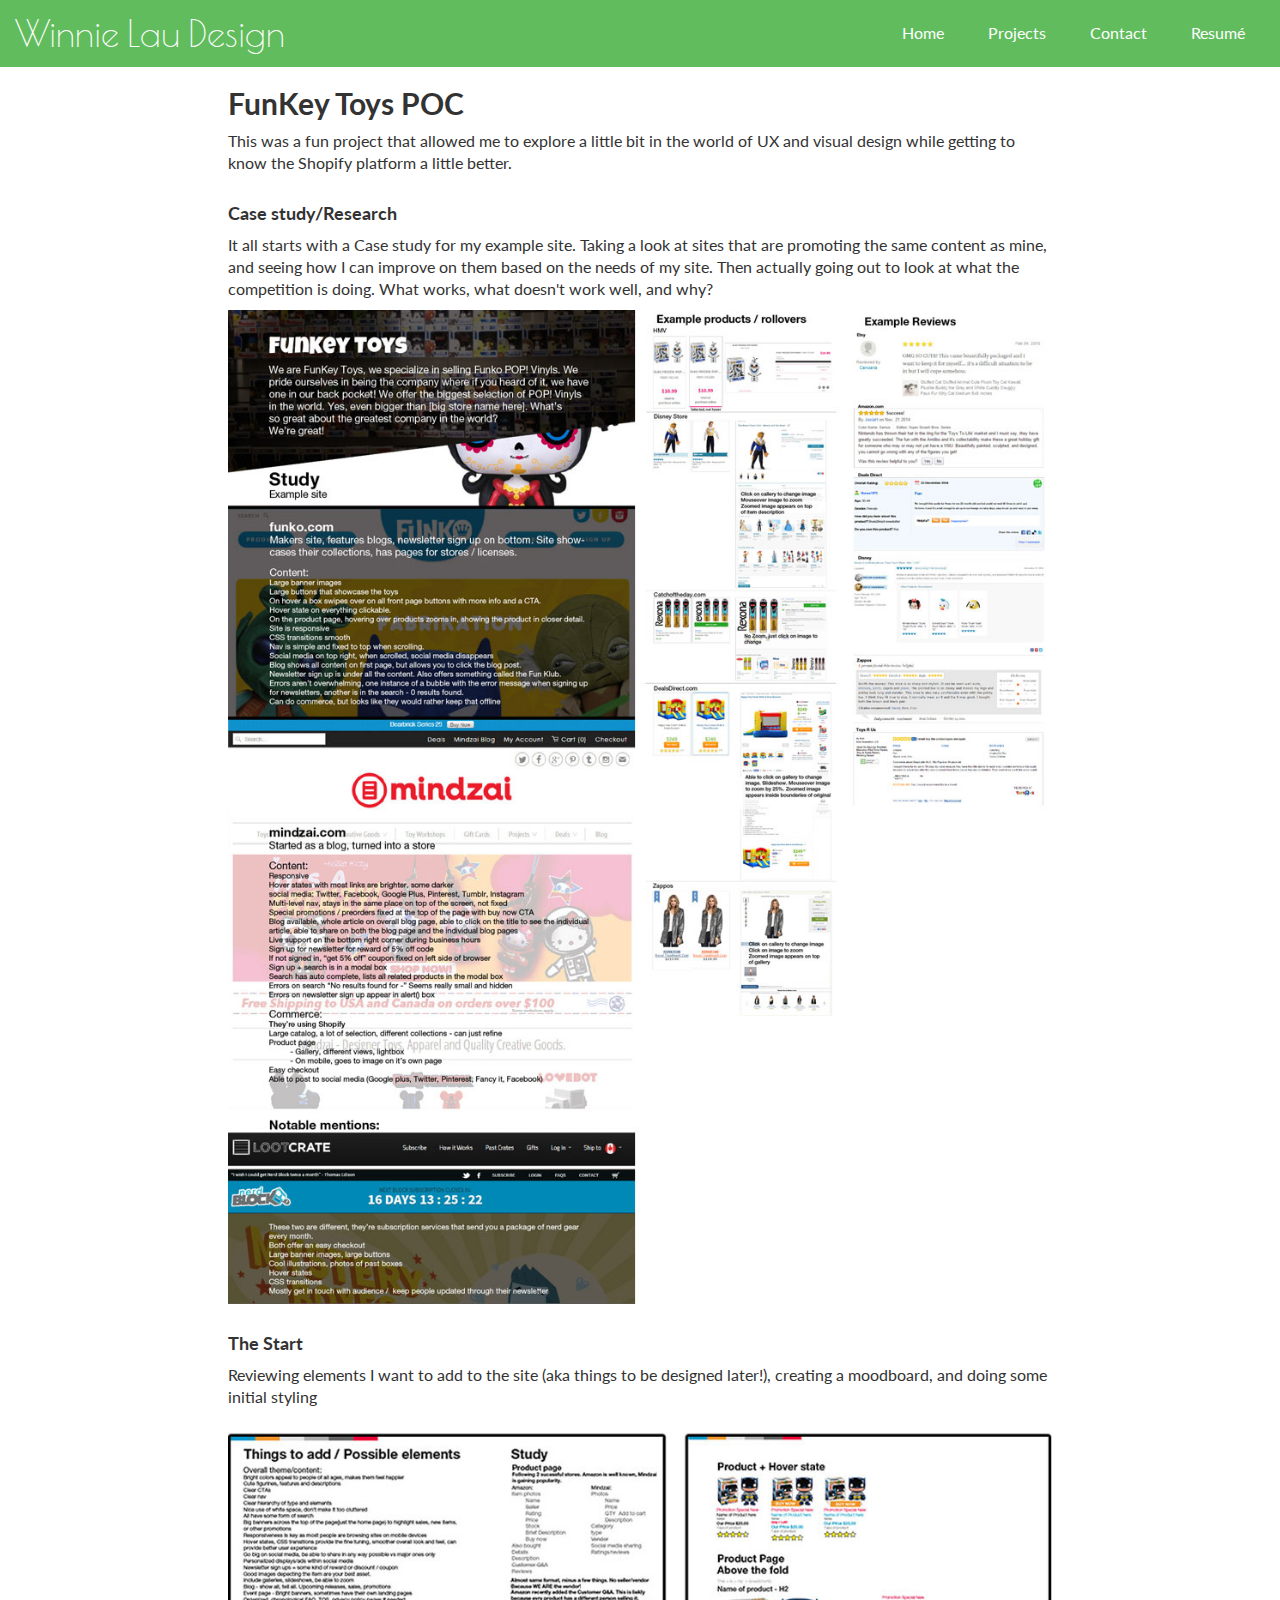
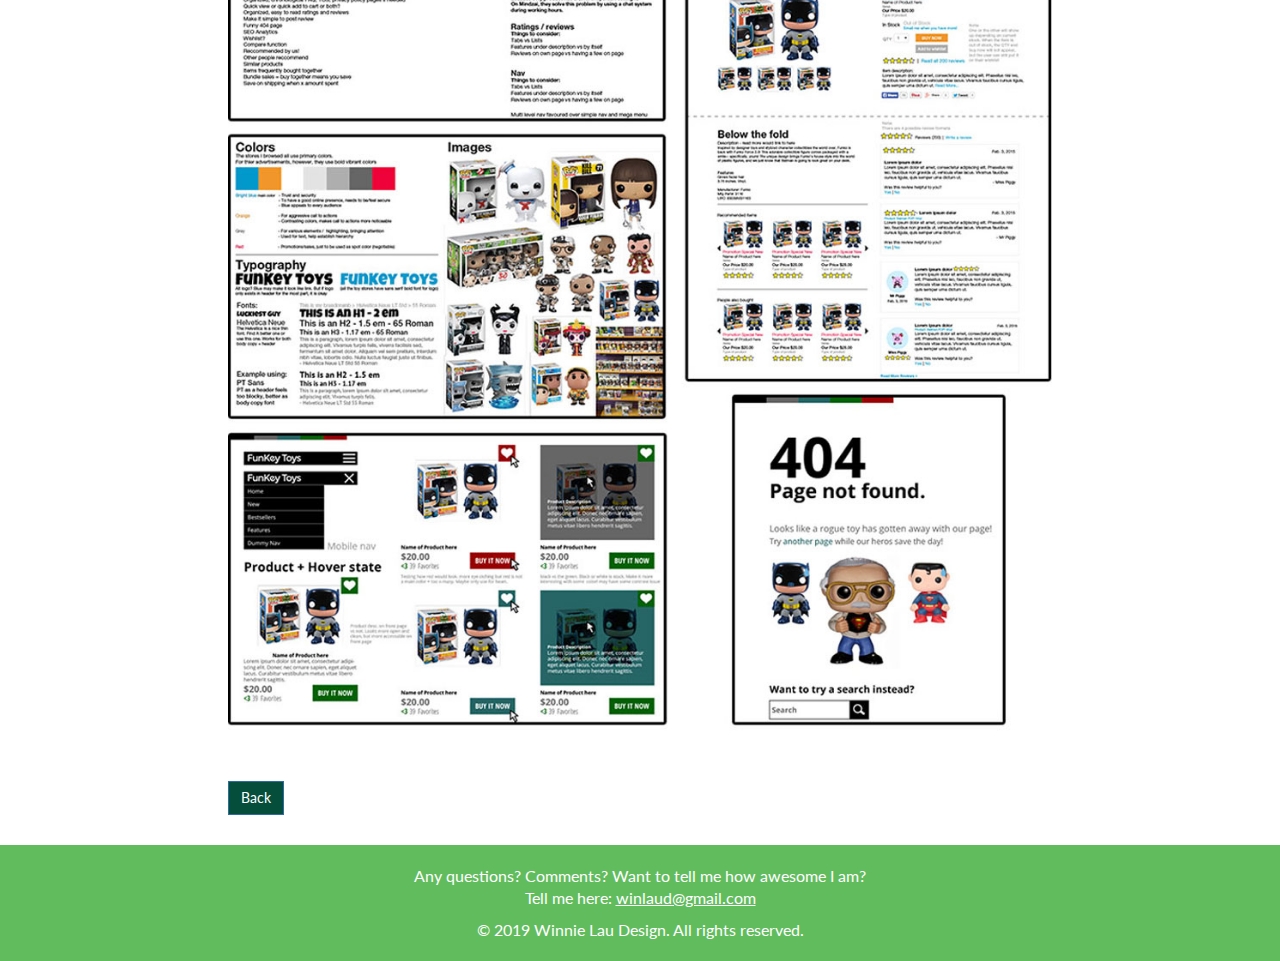
==== portfolio/funkey-toys-poc.html @ 27035307 "Initial commit" ====
<!DOCTYPE html>
<html lang="en">
  <head>
    <meta charset="utf-8">
	<meta http-equiv="X-UA-Compatible" content="IE=edge">
	<meta name="viewport" content="width=device-width, initial-scale=1">
    <title>FunKey Toys POC</title>
	<link href="https://fonts.googleapis.com/css?family=Poiret+One|Lato:400,900" rel="stylesheet" type="text/css">
    <link rel="stylesheet" href="https://maxcdn.bootstrapcdn.com/bootstrap/3.3.7/css/bootstrap.min.css" integrity="sha384-BVYiiSIFeK1dGmJRAkycuHAHRg32OmUcww7on3RYdg4Va+PmSTsz/K68vbdEjh4u" crossorigin="anonymous">
    <link href="/assets/css/styles.css" rel="stylesheet">
	<!-- HTML5 shim and Respond.js for IE8 support of HTML5 elements and media queries -->
	<!--[if lt IE 9]>
		  <script src="https://oss.maxcdn.com/html5shiv/3.7.2/html5shiv.min.js"></script>
		  <script src="https://oss.maxcdn.com/respond/1.4.2/respond.min.js"></script>
		<![endif]-->
  </head>
  <body>
  	<header>
    	<div class="container-fluid">
        	<div class="logo pull-left">
                <h1>
                    <a href="/">
                        <span class="visible-xs">W</span>
                        <span class="hidden-xs hidden-lg">WinlauD</span>
                        <span class="visible-lg">Winnie Lau Design</span>
                    </a>
                </h1>
            </div>
            <nav class="pull-right">
                <ul class="list-unstyled list-inline">
                    <li><a href="/#top">Home</a></li>
                    <li><a href="/#projects">Projects</a></li>
                    <li><a href="/#contact">Contact</a></li>
                    <li><a href="/#contact">Resumé</a></li>
                </ul>
            </nav>
        </div>
    </header>

<div class="container-fluid portfolio">
    <div class="row">
        <div class="col-md-8 col-md-offset-2">
            <h2>FunKey Toys POC</h2>

<p>This was a fun project that allowed me to explore a little bit in the world of UX and visual design while getting to know the Shopify platform a little better.</p>

<h4 class="push">Case study/Research</h4>
<p>It all starts with a Case study for my example site. Taking a look at sites that are promoting the same content as mine, and seeing how I can improve on them based on the needs of my site. Then actually going out to look at what the competition is doing. What works, what doesn't work well, and why?</p>
<img src="/assets/images/funkey1.jpg" class="img-responsive" alt="">


<h4 class="push">The Start</h4>
<p>Reviewing elements I want to add to the site (aka things to be designed later!), creating a moodboard, and doing some initial styling</p>
<img src="/assets/images/funkey3.jpg" class="img-responsive" alt="">


            <a class="btn btn-primary push" href="/#projects">Back</a>
        </div>
    </div>
</div>

<div id="contact"></div>
<footer>
    <div class="container-fluid text-center">
       <p>Any questions? Comments? Want to tell me how awesome I am?<br>
           Tell me here: <a href="mailto:winlaud@gmail.com">winlaud@gmail.com</a>
       </p>
       <p>&copy; 2019 Winnie Lau Design. All rights reserved.</p>
     </div>
 </footer>
 <script src="https://code.jquery.com/jquery-3.3.1.min.js" integrity="sha256-FgpCb/KJQlLNfOu91ta32o/NMZxltwRo8QtmkMRdAu8=" crossorigin="anonymous"></script>
 <script src="https://maxcdn.bootstrapcdn.com/bootstrap/3.3.7/js/bootstrap.min.js" integrity="sha384-Tc5IQib027qvyjSMfHjOMaLkfuWVxZxUPnCJA7l2mCWNIpG9mGCD8wGNIcPD7Txa" crossorigin="anonymous"></script>
 <script src="/assets/js/main.js" type="text/javascript"></script>
</body>
</html>
---- assets/css/styles.css ----
body {
  min-width: 320px;
  margin-top: 67px;
  font-family: "Lato", Arial, sans-serif;
  /* offset header */ }
  body #top,
  body #projects,
  body #contact {
    position: absolute;
    margin-top: -67px; }
  body .push {
    margin-top: 30px; }
  body .jumbotron {
    margin-bottom: 0;
    background: #94cc79;
    padding: 20px 0; }
    body .jumbotron h2 {
      font-family: "Poiret One", cursive, Arial, sans-serif;
      margin-top: 11px;
      font-size: 5.7em; }
    @media (min-width: 768px) {
      body .jumbotron {
        padding: 60px 0; } }
  body .bio {
    padding: 30px 0;
    background-color: #C8E5BA; }
    body .bio h3 {
      margin-top: 0; }
    body .bio .tinybioimg {
      max-width: 150px; }
  body .portfolio {
    margin-bottom: 30px; }

header {
  min-width: 320px;
  z-index: 200;
  height: 67px;
  width: 100%;
  position: fixed;
  top: 0;
  color: #ffffff;
  background-color: #61BC5D; }
  header a {
    color: #ffffff; }
  header .logo span {
    font-family: "Poiret One", cursive, Arial, sans-serif;
    font-size: 36px;
    line-height: 67px; }
  header .logo:hover {
    color: #ffffff;
    text-decoration: none; }
  header nav ul {
    margin-bottom: 0; }
    header nav ul.list-inline li {
      padding: 22px 0px !important; }
      header nav ul.list-inline li a {
        text-decoration: none;
        font-size: 12px;
        color: #ffffff;
        padding: 25px 10px !important; }
        header nav ul.list-inline li a:hover {
          color: #000000;
          background-color: #C8E5BA; }
        @media (min-width: 768px) {
          header nav ul.list-inline li a {
            padding: 25px 20px !important; } }
        @media (min-width: 500px) {
          header nav ul.list-inline li a {
            font-size: 16px; } }

footer {
  padding: 20px 0 10px;
  color: #ffffff;
  background-color: #61BC5D; }
  footer p a {
    color: #ffffff; }

.btn {
  margin-top: 10px;
  border-radius: 0;
  text-decoration: none; }
  .btn.btn-primary {
    background-color: #044E3B; }
    .btn.btn-primary:hover, .btn.btn-primary:active, .btn.btn-primary:active:hover {
      background-color: #002924; }

h1 {
  margin: 0;
  font-family: "Poiret One", cursive, Arial, sans-serif; }

h2, h3, h4, h5, h6 {
  font-family: "Lato", Arial, sans-serif;
  font-weight: bold; }

p {
  font-size: 16px;
  line-height: 22px; }
  p a {
    color: #044E3B;
    text-decoration: underline; }
    p a:hover {
      color: #002924; }

.projects {
  padding: 30px 0; }
  .projects .portfolio-item {
    margin: 10px 0; }
  .projects h2 {
    margin: 0; }
  .projects .portfolio-item {
    overflow: hidden;
    position: relative; }
    .projects .portfolio-item img {
      width: 100%; }
    @media (min-width: 768px) {
      .projects .portfolio-item .overlay {
        display: flex;
        align-items: center;
        justify-content: center;
        flex-flow: column;
        padding: 10px;
        text-align: center;
        position: absolute;
        z-index: 1;
        width: 100%;
        height: 100%;
        top: 100%;
        transition: ease-in .2s;
        background-color: rgba(148, 204, 121, 0.9); }
      .projects .portfolio-item:hover img {
        filter: grayscale(100%);
        opacity: .8; }
      .projects .portfolio-item:hover .overlay {
        top: 0;
        transition: ease-out .5s; } }
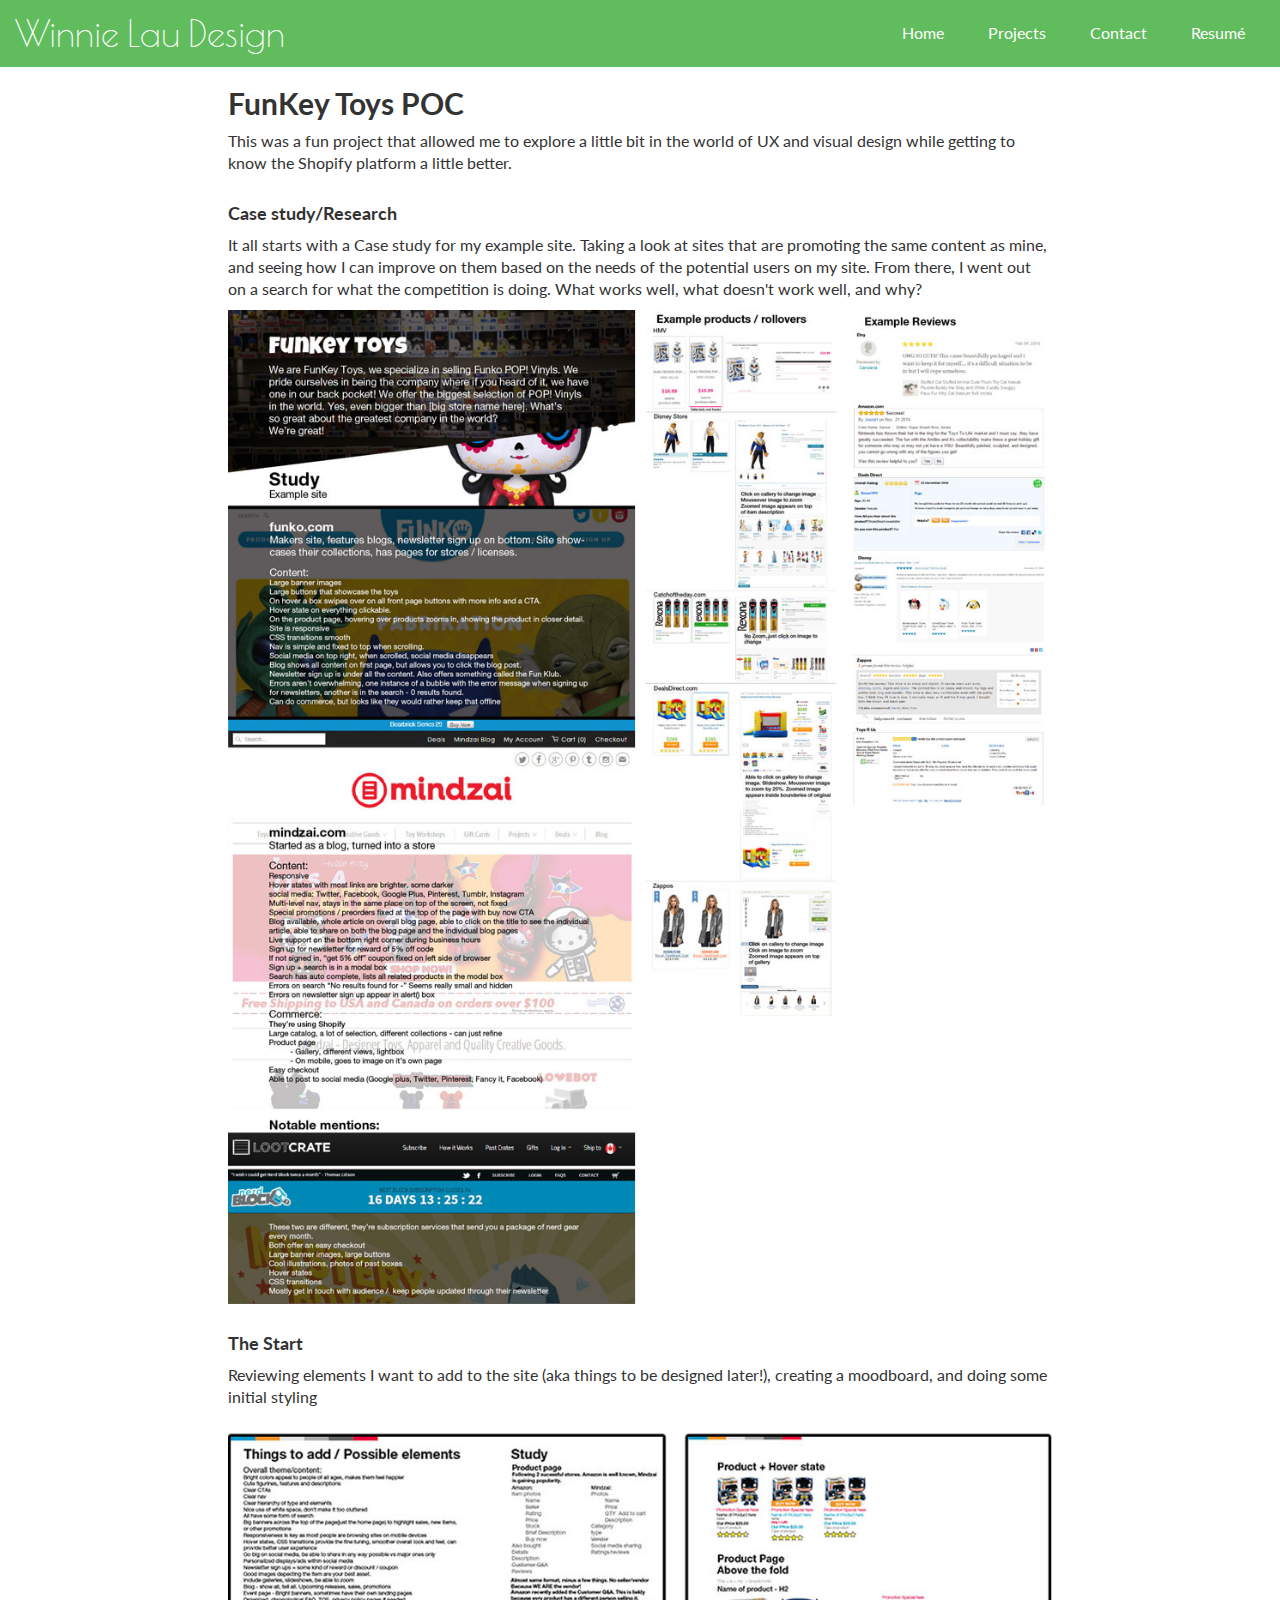
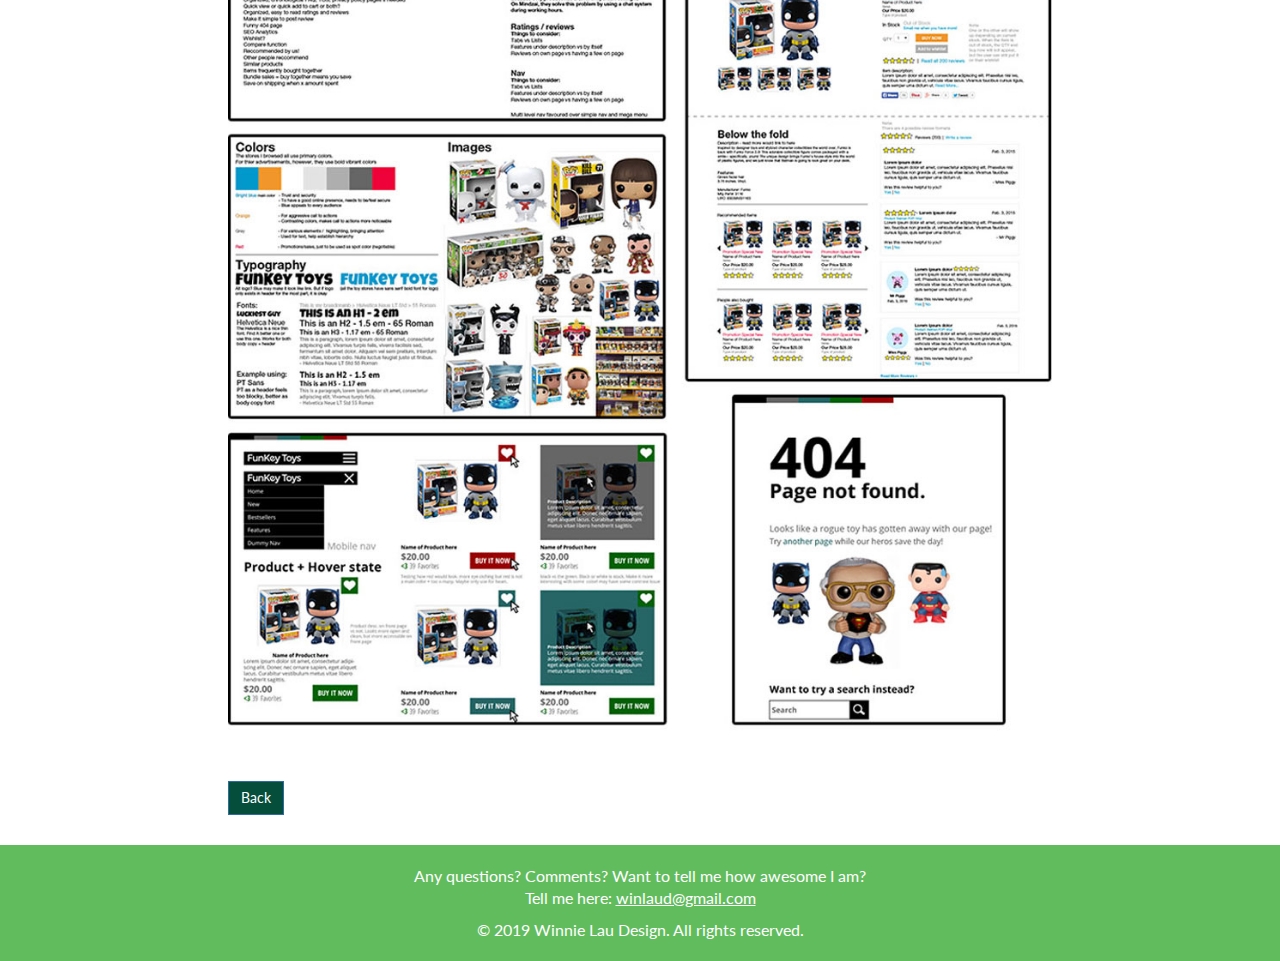
==== commit 0b2e21b4: "update copy" ====
--- a/portfolio/funkey-toys-poc.html
+++ b/portfolio/funkey-toys-poc.html
@@ -46,7 +46,7 @@
 <p>This was a fun project that allowed me to explore a little bit in the world of UX and visual design while getting to know the Shopify platform a little better.</p>
 
 <h4 class="push">Case study/Research</h4>
-<p>It all starts with a Case study for my example site. Taking a look at sites that are promoting the same content as mine, and seeing how I can improve on them based on the needs of my site. Then actually going out to look at what the competition is doing. What works, what doesn't work well, and why?</p>
+<p>It all starts with a Case study for my example site. Taking a look at sites that are promoting the same content as mine, and seeing how I can improve on them based on the needs of the potential users on my site. From there, I went out  on a search for what the competition is doing. What works well, what doesn't work well, and why?</p>
 <img src="/assets/images/funkey1.jpg" class="img-responsive" alt="">
 
 
